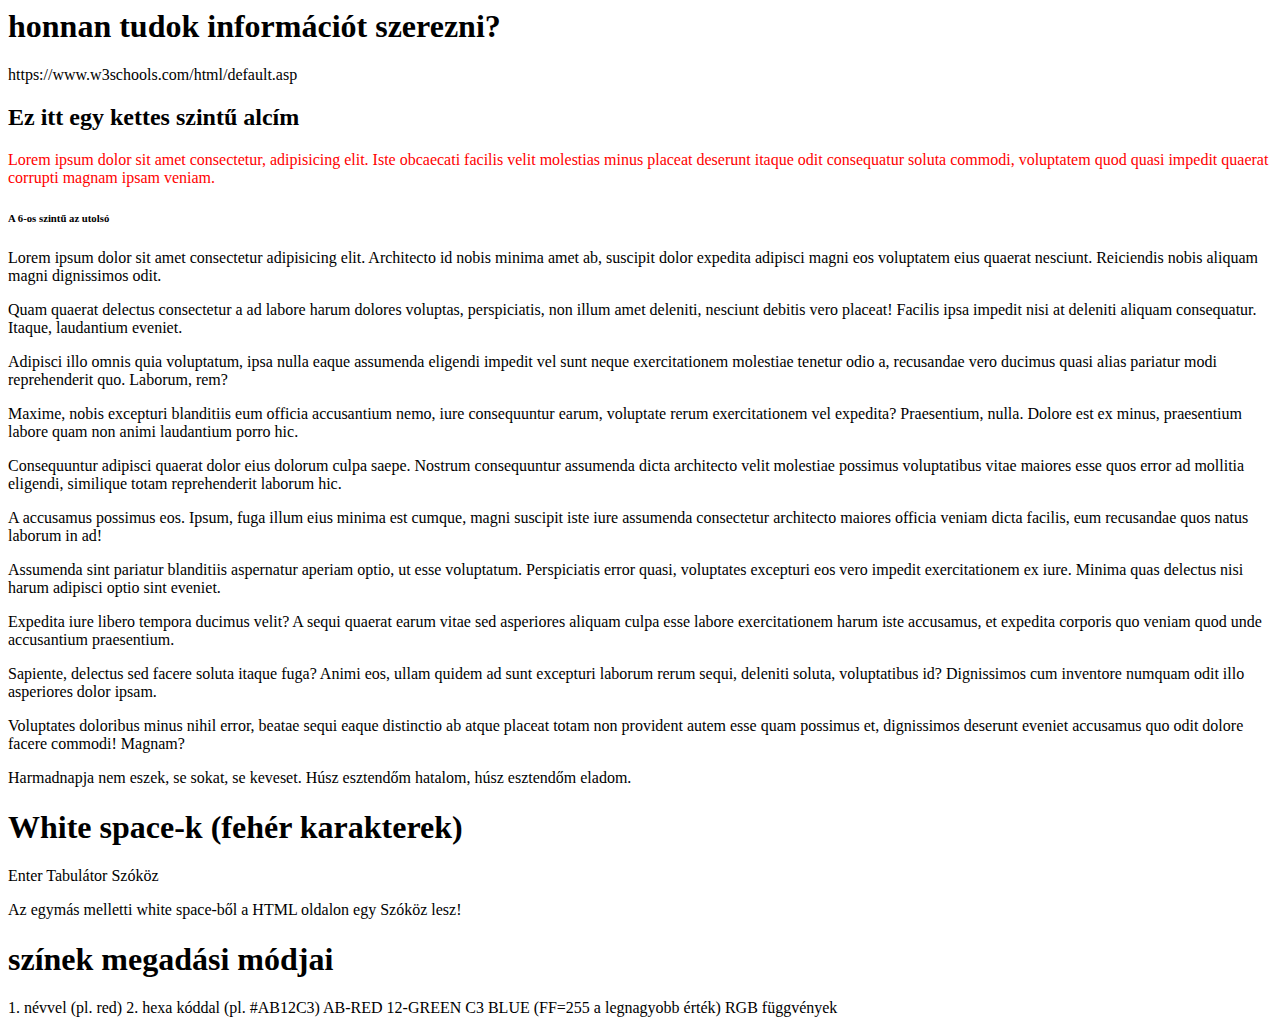
==== index.html @ f3d57230 "szín hozzáadva!" ====
<html>
<head>
    <meta charset="UTF-8">
    <title>Programozás óra 2022 09 23</title>
</head>
<body>
    <h1>honnan tudok információt szerezni?</h1>
    <p>https://www.w3schools.com/html/default.asp</p>
   
    <h2>Ez itt egy kettes szintű alcím</h2>
    <p style="color: red;">Lorem ipsum dolor sit amet consectetur, adipisicing elit. Iste obcaecati facilis velit molestias minus placeat deserunt itaque odit consequatur soluta commodi, voluptatem quod quasi impedit quaerat corrupti magnam ipsam veniam.</p>
    <h6>A 6-os szintű az utolsó</h6>
   <p style="clolor: #0000FF">Lorem ipsum dolor sit amet consectetur adipisicing elit. Architecto id nobis minima amet ab, suscipit dolor expedita adipisci magni eos voluptatem eius quaerat nesciunt. Reiciendis nobis aliquam magni dignissimos odit.</p>
   <p>Quam quaerat delectus consectetur a ad labore harum dolores voluptas, perspiciatis, non illum amet deleniti, nesciunt debitis vero placeat! Facilis ipsa impedit nisi at deleniti aliquam consequatur. Itaque, laudantium eveniet.</p>
   <p>Adipisci illo omnis quia voluptatum, ipsa nulla eaque assumenda eligendi impedit vel sunt neque exercitationem molestiae tenetur odio a, recusandae vero ducimus quasi alias pariatur modi reprehenderit quo. Laborum, rem?</p>
   <p>Maxime, nobis excepturi blanditiis eum officia accusantium nemo, iure consequuntur earum, voluptate rerum exercitationem vel expedita? Praesentium, nulla. Dolore est ex minus, praesentium labore quam non animi laudantium porro hic.</p>
   <p>Consequuntur adipisci quaerat dolor eius dolorum culpa saepe. Nostrum consequuntur assumenda dicta architecto velit molestiae possimus voluptatibus vitae maiores esse quos error ad mollitia eligendi, similique totam reprehenderit laborum hic.</p>
   <p>A accusamus possimus eos. Ipsum, fuga illum eius minima est cumque, magni suscipit iste iure assumenda consectetur architecto maiores officia veniam dicta facilis, eum recusandae quos natus laborum in ad!</p>
   <p>Assumenda sint pariatur blanditiis aspernatur aperiam optio, ut esse voluptatum. Perspiciatis error quasi, voluptates excepturi eos vero impedit exercitationem ex iure. Minima quas delectus nisi harum adipisci optio sint eveniet.</p>
   <p>Expedita iure libero tempora ducimus velit? A sequi quaerat earum vitae sed asperiores aliquam culpa esse labore exercitationem harum iste accusamus, et expedita corporis quo veniam quod unde accusantium praesentium.</p>
   <p>Sapiente, delectus sed facere soluta itaque fuga? Animi eos, ullam quidem ad sunt excepturi laborum rerum sequi, deleniti soluta, voluptatibus id? Dignissimos cum inventore numquam odit illo asperiores dolor ipsam.</p>
   <p>Voluptates doloribus minus nihil error, beatae sequi eaque distinctio ab atque placeat totam non provident autem esse quam possimus et, dignissimos deserunt eveniet accusamus quo odit dolore facere commodi! Magnam?</p>
   
   Harmadnapja nem eszek,
   se sokat, se keveset.
   Húsz esztendőm hatalom,
   húsz esztendőm eladom.

   <h1>White space-k (fehér karakterek)</h1>
Enter
Tabulátor
Szóköz
<p>Az egymás melletti white space-ből a HTML oldalon egy Szóköz lesz!</p>

<h1>színek megadási módjai</h1>
1. névvel (pl. red)
2. hexa kóddal  (pl. #AB12C3) AB-RED 12-GREEN C3 BLUE (FF=255 a legnagyobb érték)
RGB függvények
</body>
</html>
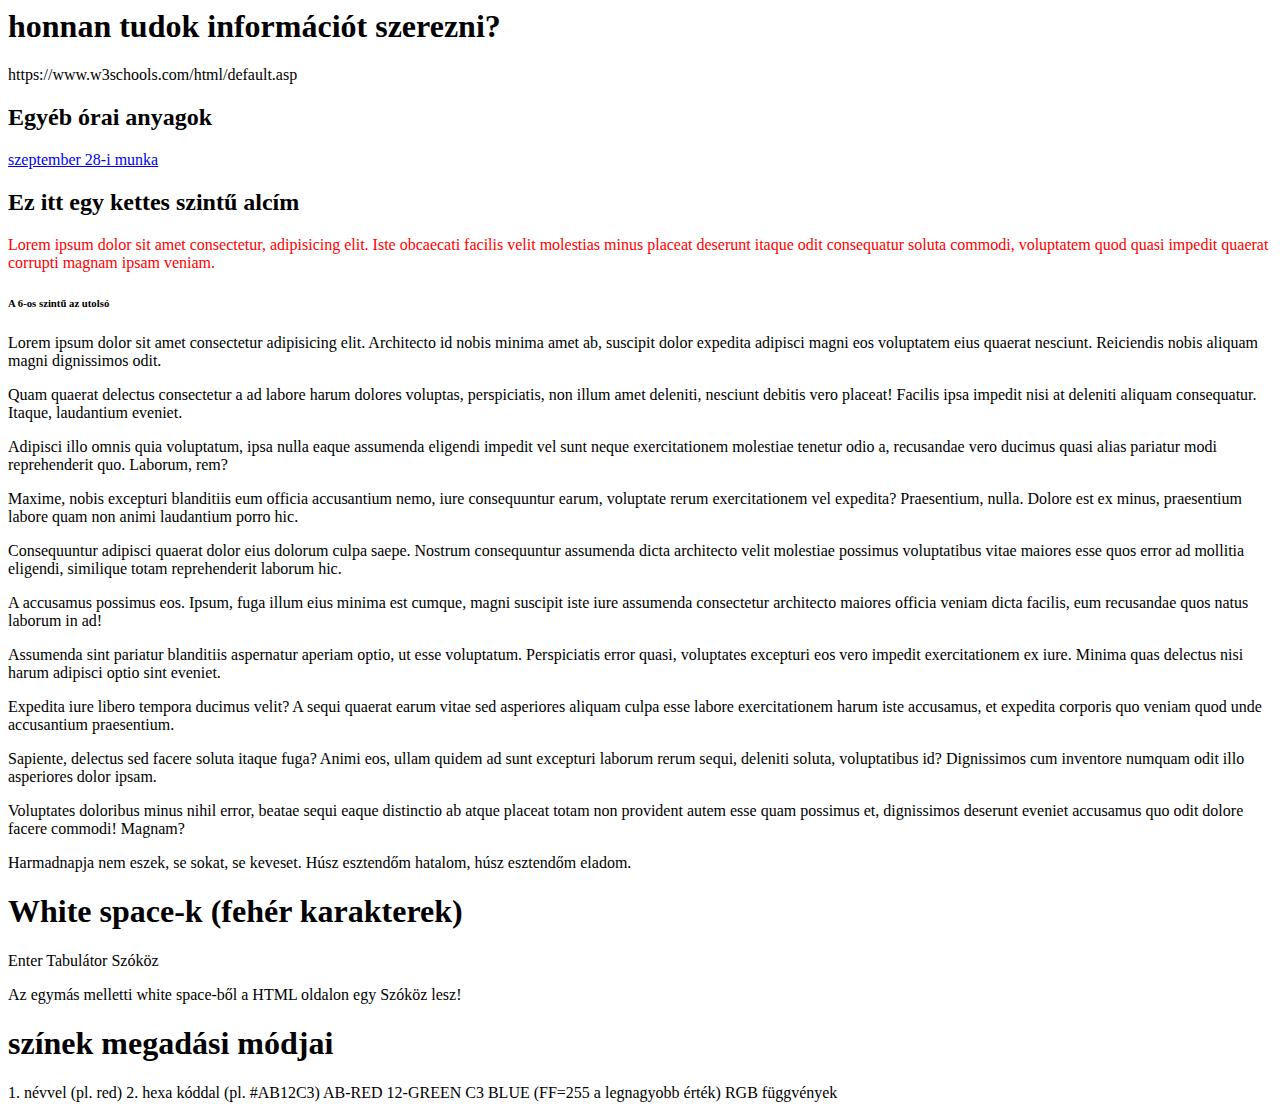
==== commit 3220af08: "2022.10.03.-i munka" ====
--- a/index.html
+++ b/index.html
@@ -7,6 +7,11 @@
     <h1>honnan tudok információt szerezni?</h1>
     <p>https://www.w3schools.com/html/default.asp</p>
    
+<p>
+<h2>Egyéb órai anyagok</h2>
+<a href="2022.09.29.html">szeptember 28-i munka</a>
+</p>
+
     <h2>Ez itt egy kettes szintű alcím</h2>
     <p style="color: red;">Lorem ipsum dolor sit amet consectetur, adipisicing elit. Iste obcaecati facilis velit molestias minus placeat deserunt itaque odit consequatur soluta commodi, voluptatem quod quasi impedit quaerat corrupti magnam ipsam veniam.</p>
     <h6>A 6-os szintű az utolsó</h6>
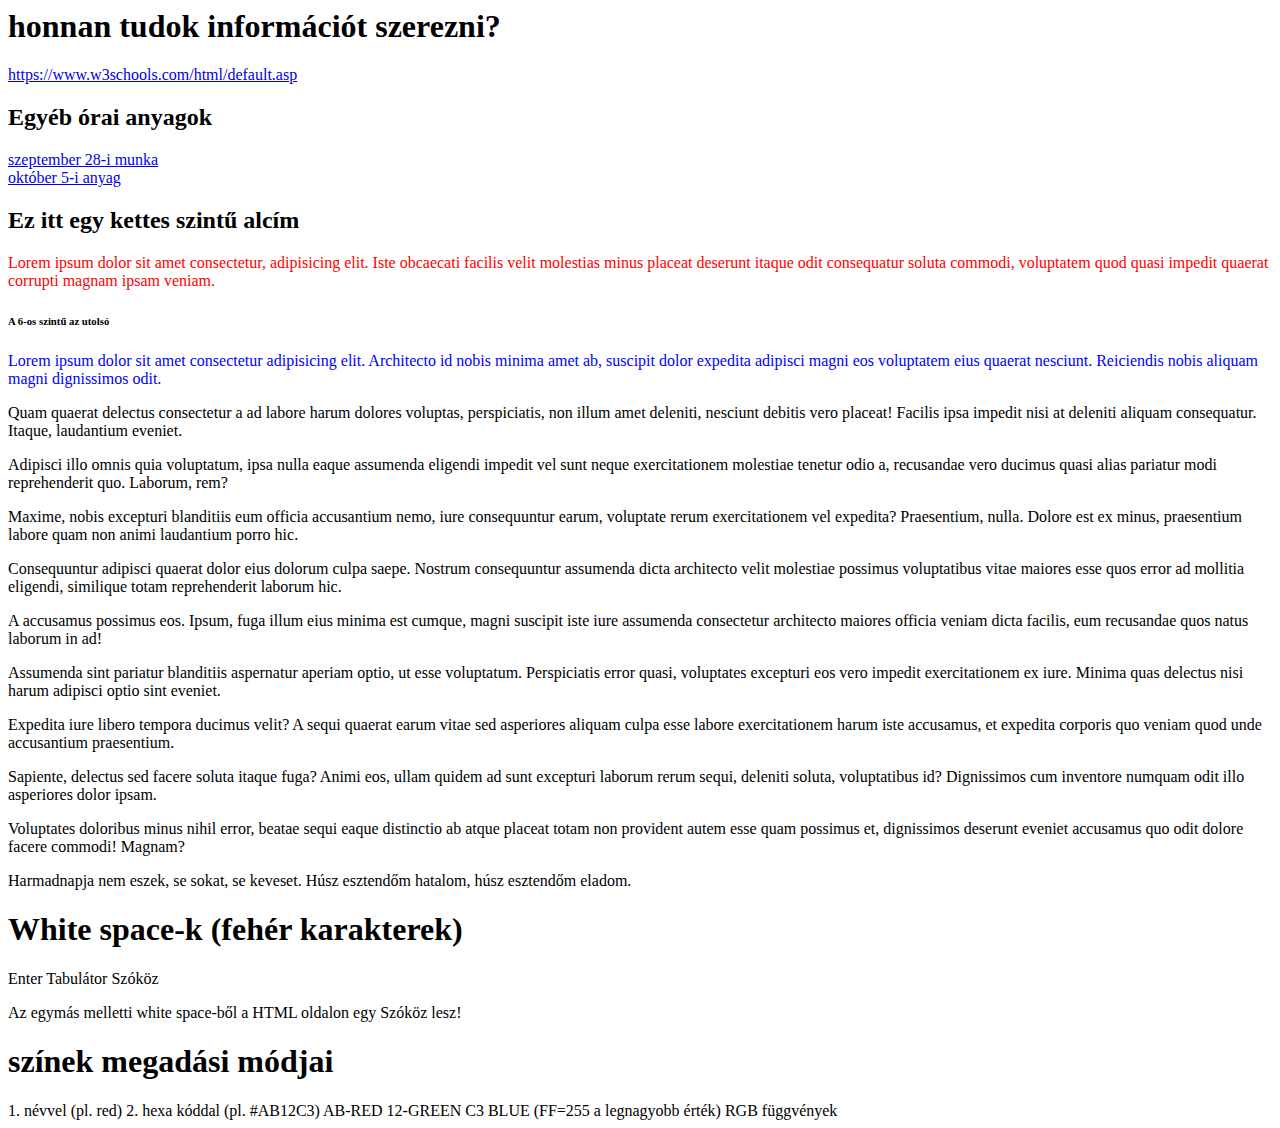
==== commit 90c539dd: "images" ====
--- a/index.html
+++ b/index.html
@@ -5,17 +5,18 @@
 </head>
 <body>
     <h1>honnan tudok információt szerezni?</h1>
-    <p>https://www.w3schools.com/html/default.asp</p>
+    <p><a target="_blank" href="https://www.w3schools.com/html/default.asp">https://www.w3schools.com/html/default.asp</a></p>
    
 <p>
 <h2>Egyéb órai anyagok</h2>
-<a href="2022.09.29.html">szeptember 28-i munka</a>
+<a href="2022.09.29.html">szeptember 28-i munka</a> <br>
+<a href="202210005.html">október 5-i anyag</a>
 </p>
 
     <h2>Ez itt egy kettes szintű alcím</h2>
     <p style="color: red;">Lorem ipsum dolor sit amet consectetur, adipisicing elit. Iste obcaecati facilis velit molestias minus placeat deserunt itaque odit consequatur soluta commodi, voluptatem quod quasi impedit quaerat corrupti magnam ipsam veniam.</p>
     <h6>A 6-os szintű az utolsó</h6>
-   <p style="clolor: #0000FF">Lorem ipsum dolor sit amet consectetur adipisicing elit. Architecto id nobis minima amet ab, suscipit dolor expedita adipisci magni eos voluptatem eius quaerat nesciunt. Reiciendis nobis aliquam magni dignissimos odit.</p>
+   <p style="color: #0000FF">Lorem ipsum dolor sit amet consectetur adipisicing elit. Architecto id nobis minima amet ab, suscipit dolor expedita adipisci magni eos voluptatem eius quaerat nesciunt. Reiciendis nobis aliquam magni dignissimos odit.</p>
    <p>Quam quaerat delectus consectetur a ad labore harum dolores voluptas, perspiciatis, non illum amet deleniti, nesciunt debitis vero placeat! Facilis ipsa impedit nisi at deleniti aliquam consequatur. Itaque, laudantium eveniet.</p>
    <p>Adipisci illo omnis quia voluptatum, ipsa nulla eaque assumenda eligendi impedit vel sunt neque exercitationem molestiae tenetur odio a, recusandae vero ducimus quasi alias pariatur modi reprehenderit quo. Laborum, rem?</p>
    <p>Maxime, nobis excepturi blanditiis eum officia accusantium nemo, iure consequuntur earum, voluptate rerum exercitationem vel expedita? Praesentium, nulla. Dolore est ex minus, praesentium labore quam non animi laudantium porro hic.</p>
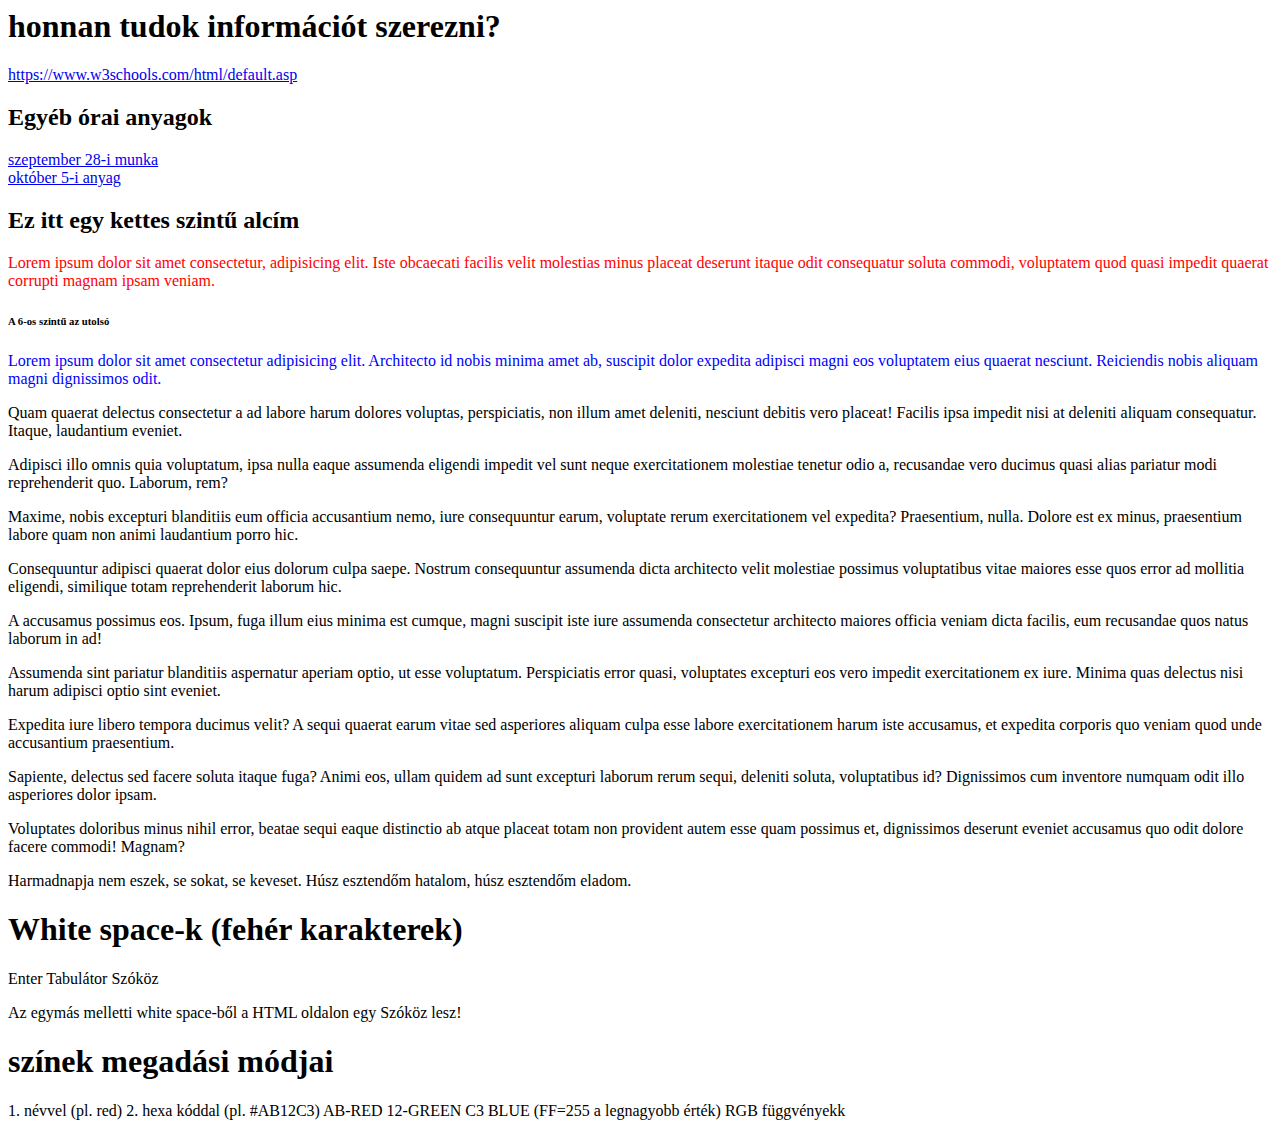
==== commit a26fad49: "valtozas" ====
--- a/index.html
+++ b/index.html
@@ -41,6 +41,6 @@
 <h1>színek megadási módjai</h1>
 1. névvel (pl. red)
 2. hexa kóddal  (pl. #AB12C3) AB-RED 12-GREEN C3 BLUE (FF=255 a legnagyobb érték)
-RGB függvények
+RGB függvényekk
 </body>
 </html>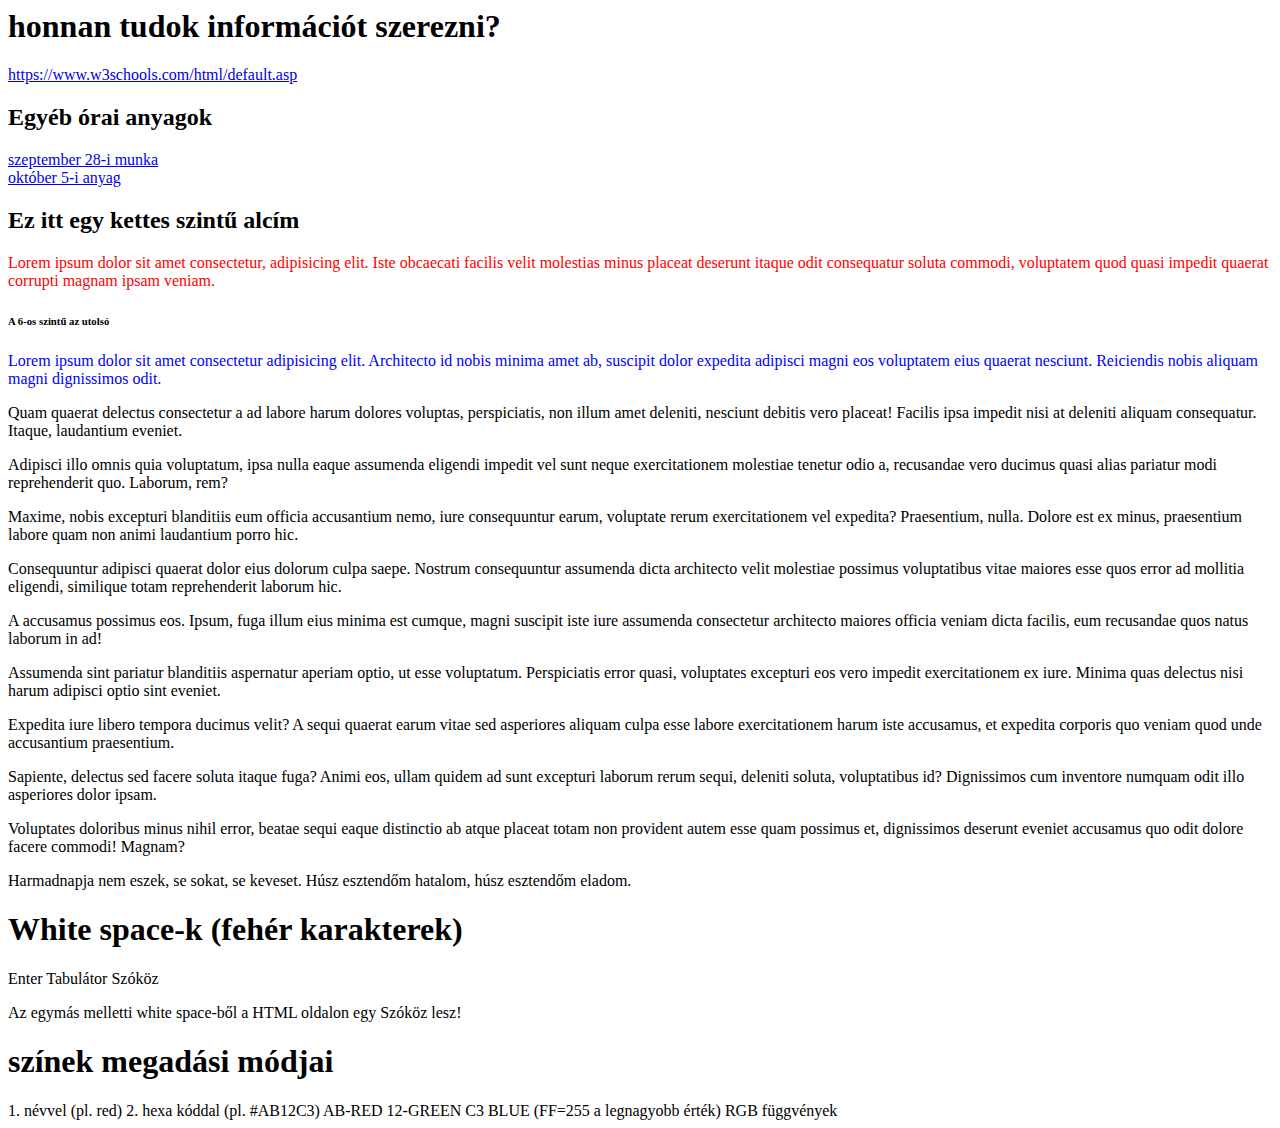
==== commit 02c743a5: "valtozas" ====
--- a/index.html
+++ b/index.html
@@ -41,6 +41,6 @@
 <h1>színek megadási módjai</h1>
 1. névvel (pl. red)
 2. hexa kóddal  (pl. #AB12C3) AB-RED 12-GREEN C3 BLUE (FF=255 a legnagyobb érték)
-RGB függvényekk
+RGB függvények
 </body>
 </html>